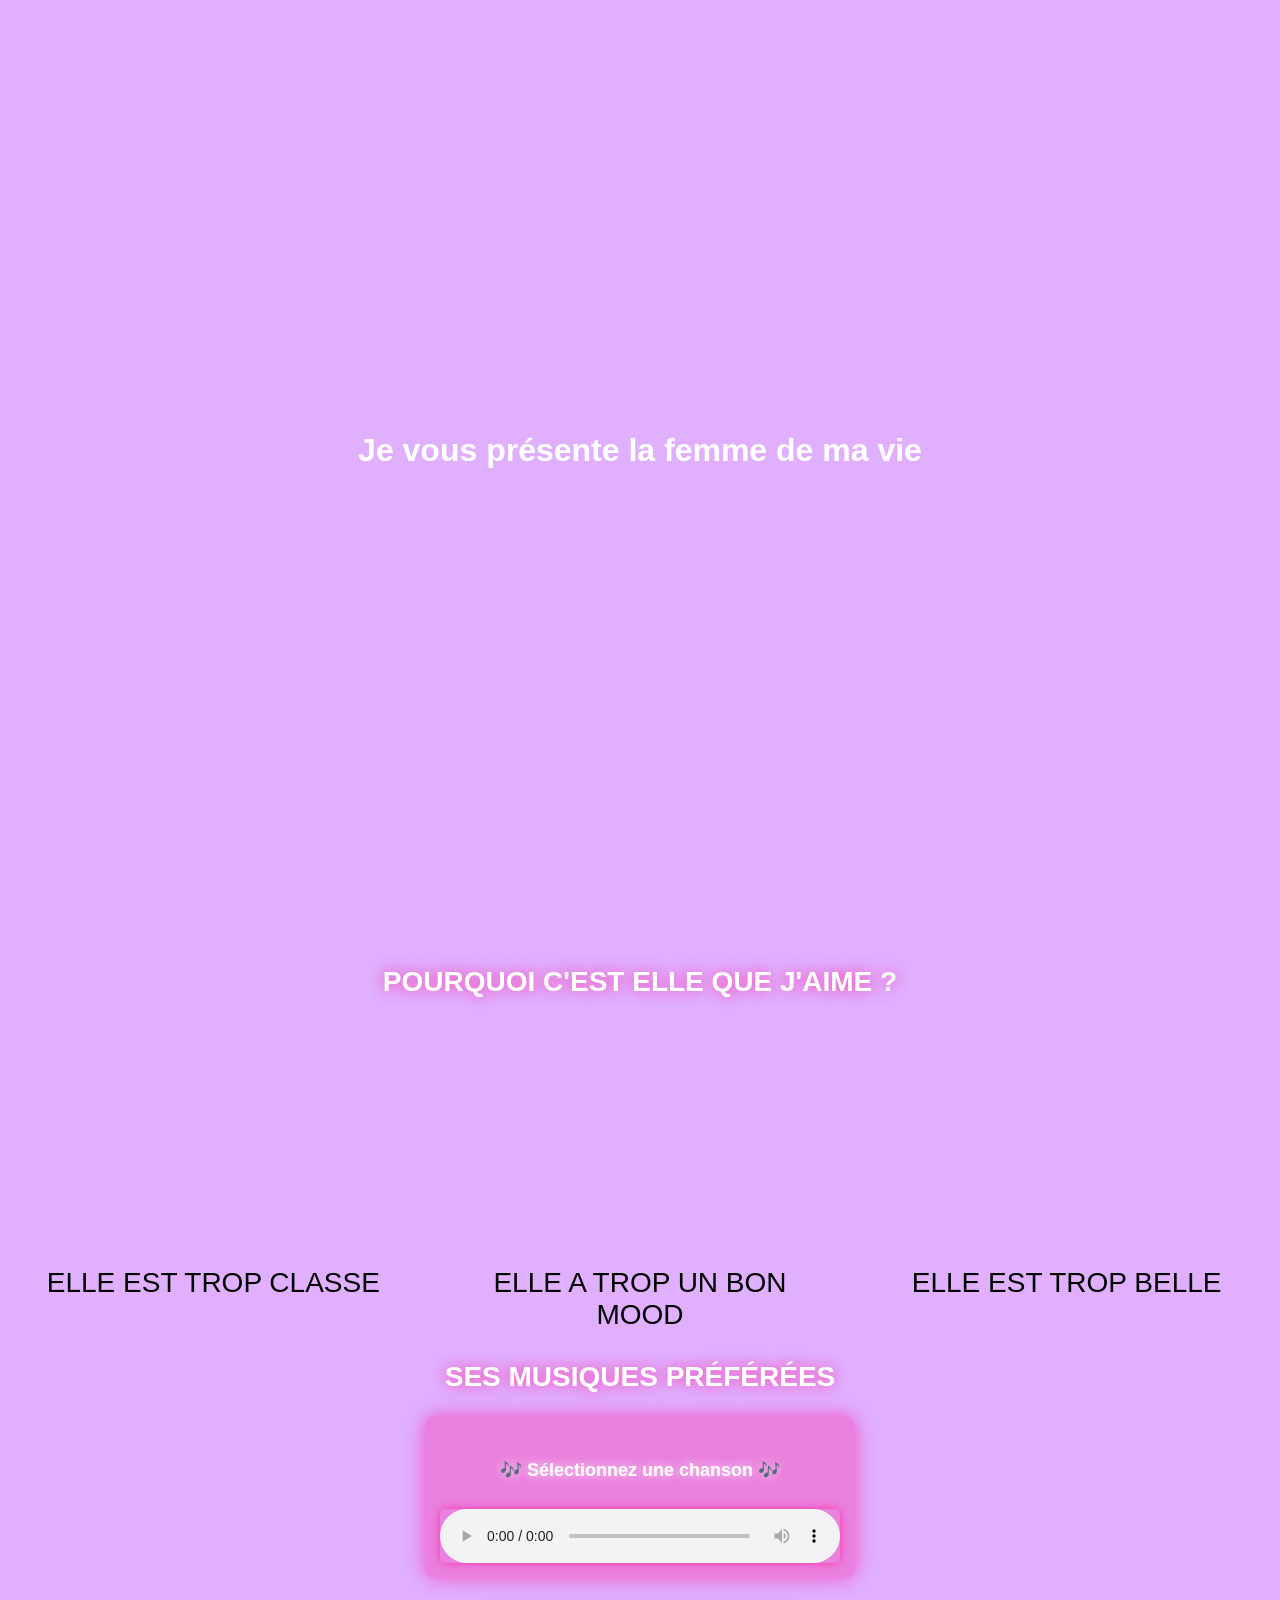
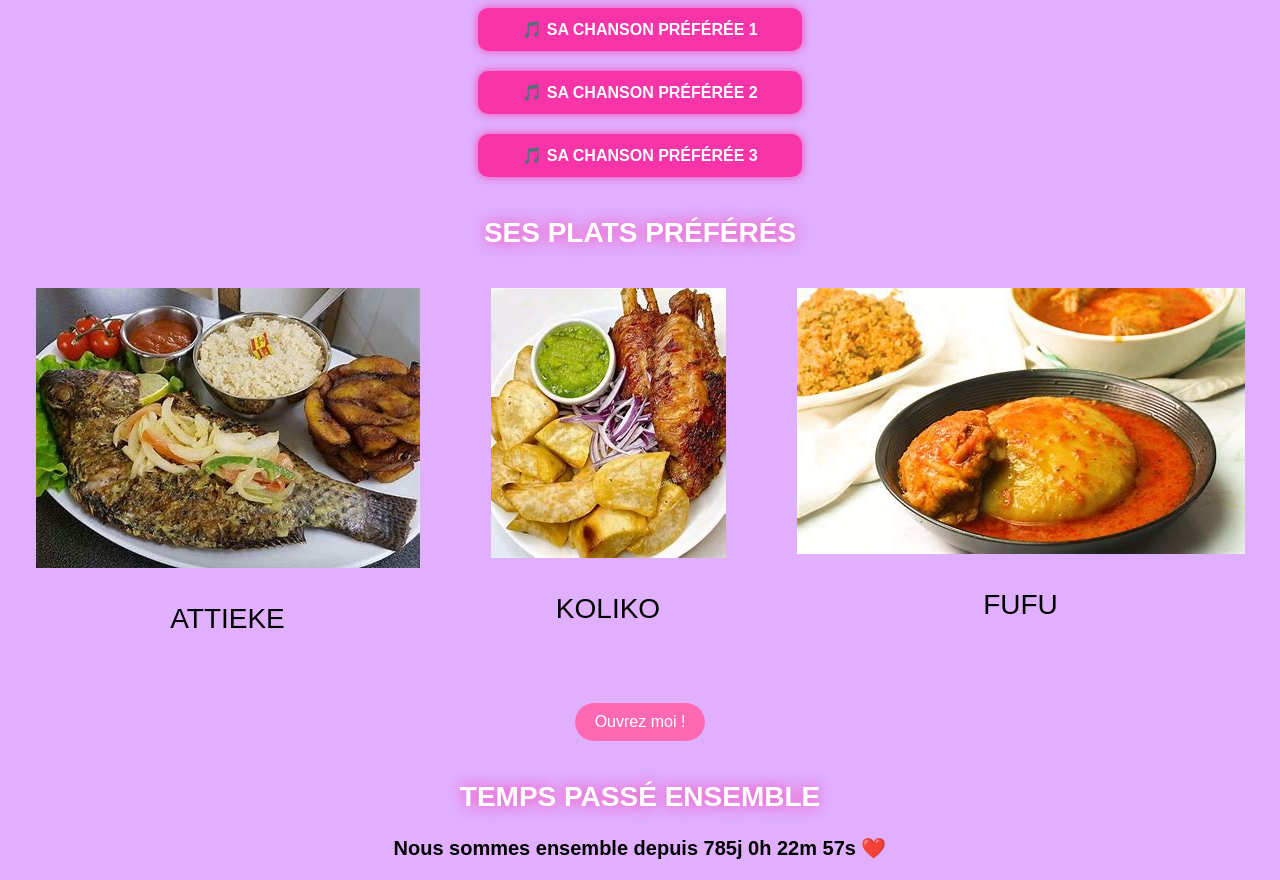
==== index.html @ 4bea7515 "Update and rename main.html to index.html" ====
<!DOCTYPE html>
<html lang="fr">
<head>
    <meta charset="UTF-8">
    <meta name="viewport" content="width=device-width, initial-scale=1.0">
    <link rel="stylesheet" href="style.css">
    <title>La Femme de Ma Vie</title>
</head>
<body>
    <section class="intro">
        <div class="intro-message">
            Je vous présente la femme de ma vie
        </div>
    </section>

    <p><div class="container">
        <h2 class="centered">Pourquoi c'est elle que j'aime ?</h2></div>
        <div class="videos">
            <div class="video-container">
                <video class="video" src="pao3.mp4" autoplay loop muted></video>
                <div class="caption">Elle est trop classe</div>
            </div>
            <div class="video-container">
                <video class="video" src="pao4.mp4" autoplay loop muted></video>
                <div class="caption">Elle a trop un bon mood</div>
            </div>
            <div class="video-container">
                <video class="video" src="pao1.mp4" autoplay loop muted></video>
                <div class="caption">Elle est trop belle</div>
            </div>
        </div>

        <h2 class="centered">Ses Musiques Préférées</h2>
        <div class="playlist">
        <div class="player">
            <p id="current-track">🎶 Sélectionnez une chanson 🎶</p>
            <audio id="audio" controls></audio>
        </div>
        
        <div class="track" onclick="playTrack('track6.mp3', 'Ma Chanson Préférée 1')">
            🎵 Sa Chanson Préférée 1
        </div>
        <div class="track" onclick="playTrack('track5.mp3', 'Ma Chanson Préférée 2')">
            🎵 Sa Chanson Préférée 2
        </div>
        <div class="track" onclick="playTrack('track4.mp3', 'Ma Chanson Préférée 3')">
            🎵 Sa Chanson Préférée 3
        </div>
    </div>
        <h2 class="centered">Ses Plats Préférés</h2>
        <div class="dishes">
            <div class="dish"><img src="attieke2.jpeg" alt="Plat 1"><p>ATTIEKE</p></div>
            <div class="dish"><img src="koliko.jpeg" alt="Plat 2"><p>KOLIKO</p></div>
            <div class="dish"><img src="fufu.jpeg" alt="Plat 3"><p>FUFU</p></div>
        </div>

        <div class="envelope">
    <button id="toggle-message">Ouvrez moi !</button>
    <div id="love-message" class="love-message hidden">
       Il y a des rencontres qui bouleversent une vie. La tienne a été un tournant, une lumière douce venue éclairer mes jours. Depuis que tu es entrée dans ma vie, chaque instant a une saveur différente, plus profonde, plus vraie.

    Tu es bien plus qu’un simple amour. Tu es mon repère, ma force, mon inspiration. Ton rire, ton regard, ta façon d’être... tout en toi me rappelle pourquoi la vie mérite d’être vécue pleinement.

    Ce message n’est pas une déclaration isolée : c’est un engagement. Celui de te respecter, de te soutenir, et de toujours chercher à mériter la place que tu occupes dans ma vie.

    Merci d’être celle que tu es. Merci pour ton élégance, ta bonne humeur, ta beauté – intérieure comme extérieure. Merci d’exister. Je suis profondément chanceux de partager ce chemin avec toi.

    Et à ceux qui lisent ce message : sachez que derrière ces mots se cache une histoire, une vraie. Celle de deux personnes qui ont choisi, chaque jour, de s’aimer sincèrement. 💜
    </div>
</div>

        <h2 class="centered">Temps passé ensemble</h2>
        <div class="countdown">
            <p id="countdown"></p>
        </div>
    </div>

    <script src="script.js"></script>
</body>
</html>
---- style.css ----
body {
    font-family: Arial, sans-serif;
    margin: 0;
    padding: 0;
    background-color: #e0b0ff; /* Couleur mauve */
}

.floating-message {
    position: absolute;
    top: 20px;
    left: 50%;
    transform: translateX(-50%);
    font-size: 24px;
    color: #fff;
    background-color: #ff4081;
    padding: 10px 20px;
    border-radius: 5px;
    animation: float 3s ease-in-out infinite;
    text-align: center; /* Centrer le texte */
    align-items: center;
    align-content: center;
}

@keyframes float {
    0%, 100% {
        transform: translateY(0);
    }
    50% {
        transform: translateY(-10px);
    }
}

.container {
    max-width: 1200px;
    margin: auto;
    padding: 20px;
}

.centered {
    text-align: center; /* Centrer le texte des titres */
}

.videos {
    display: flex;
    justify-content: space-around;
    flex-wrap: wrap;
}

.video-container {
    width: 30%;
    position: relative;
}

.video {
    width: 100%;
    border-radius: 10px;
}

.caption {
    color: black;
    font-size: 28px;
    text-transform: uppercase;
    margin-top: 30px;
    
    text-align: center;
}

.music {
    text-align: center;
}

.music-controls {
    text-align: center;
    margin: 10px 0;
}

.music-controls input {
    width: 150px;
}

.dishes {
    display: flex;
    justify-content: space-around;
    flex-wrap: wrap;
}

.dish {
    color: black;
    font-size: 28px;
    text-transform: uppercase;
    margin-top: 15px;
    
    text-align: center;
}

.envelope {
    text-align: center;
    margin: 40px auto;
    max-width: 500px;
}

button#toggle-message {
    padding: 10px 20px;
    font-size: 16px;
    background-color: #ff69b4;
    color: white;
    border: none;
    border-radius: 25px;
    cursor: pointer;
    transition: background-color 0.3s ease;
}

button#toggle-message:hover {
    background-color: #ff1493;
}

.love-message {
    margin-top: 20px;
    padding: 15px 20px;
    background-color: #fff8dc;
    border: 2px solid #ffcc00;
    border-radius: 12px;
    font-size: 17px;
    line-height: 1.5;
    opacity: 1;
    transition: opacity 0.5s ease;
}

.love-message.hidden {
    display: none;
    opacity: 0;
}

.countdown {
    text-align: center;
    font-size: 20px;
    font-weight: bold;
}

.intro {
    height: 100vh;
    background-color: #e0b0ff; /* même couleur mauve */
    display: flex;
    justify-content: center;
    align-items: center;
    position: relative;
}

.intro-message {
    font-size: 32px;
    color: white;
    font-weight: bold;
    animation: fadeInUp 2s ease-out;
    text-align: center;
    padding: 20px;
}

@keyframes fadeInUp {
    0% {
        opacity: 0;
        transform: translateY(30px);
    }
    100% {
        opacity: 1;
        transform: translateY(0);
    }
}
h2 {
    color: white;
    font-size: 28px;
    text-transform: uppercase;
    margin-top: 30px;
    text-shadow: 0px 0px 15px rgba(255, 20, 147, 0.8);
    text-align: center;
}
/* Centrer la playlist */
.playlist {
    display: flex;
    flex-direction: column;
    align-items: center;
    margin-top: 20px;
}

/* Style du lecteur audio et du texte */
.player {
    display: flex;
    flex-direction: column;
    align-items: center;
    margin-bottom: 20px;
    padding: 15px;
    background: rgba(255, 20, 147, 0.3);
    border-radius: 10px;
    width: 80%;
    max-width: 400px;
    box-shadow: 0px 0px 20px rgba(255, 20, 147, 0.6);
}

/* Texte plus lisible */
/* Texte plus lisible et maintenant en blanc */
#current-track {
    color: white; /* Changement en blanc */
    font-size: 18px;
    font-weight: bold;
    padding: 10px;
    text-shadow: 0px 0px 10px rgba(255, 255, 255, 0.8); /* Ombre blanche douce */
}


/* Style du lecteur audio */
audio {
    width: 100%;
    outline: none;
    border-radius: 5px;
    box-shadow: 0px 0px 10px rgba(255, 20, 147, 0.7);
}

/* Style des boutons de musique */
.track {
    padding: 12px;
    background: rgba(255, 20, 147, 0.8);
    margin: 10px;
    border-radius: 10px;
    cursor: pointer;
    transition: 0.3s;
    width: 60%;
    max-width: 300px;
    text-align: center;
    color: white;
    font-weight: bold;
    text-transform: uppercase;
    box-shadow: 0px 0px 10px rgba(255, 20, 147, 0.7);
}
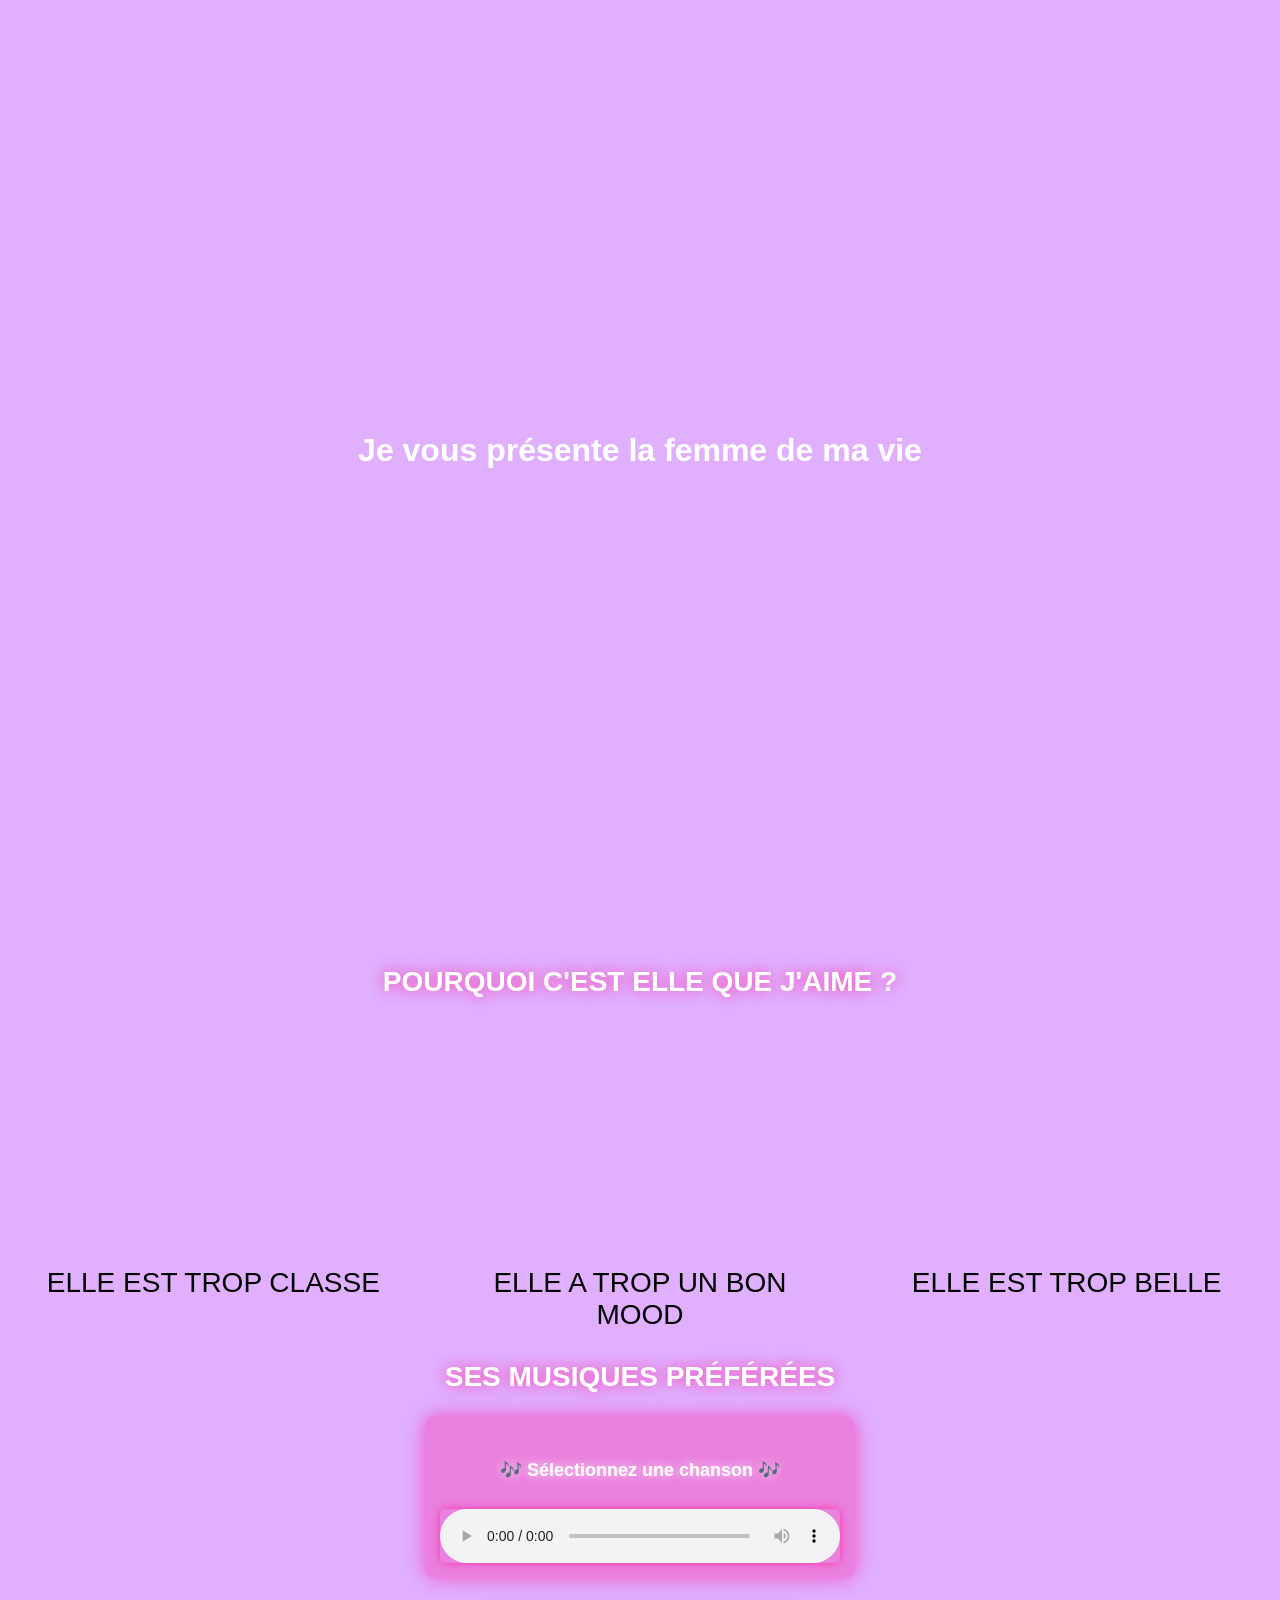
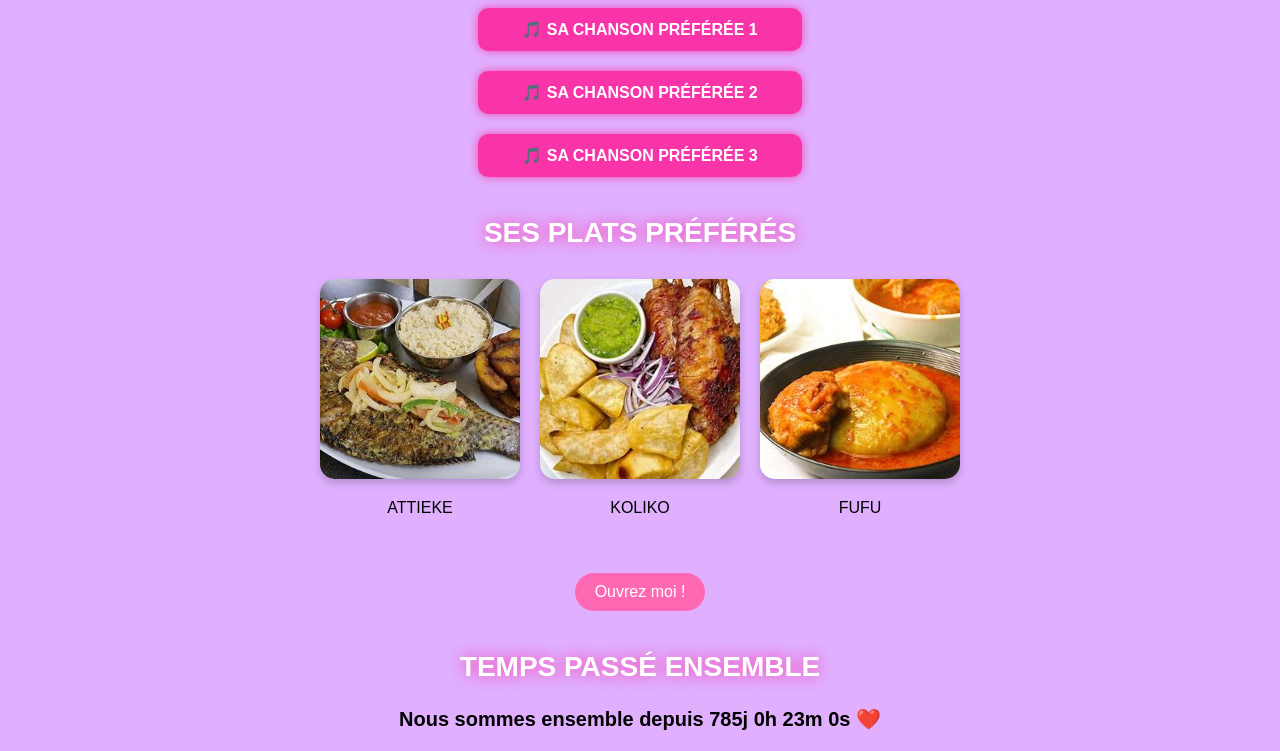
==== commit 880f50ea: "Update index.html" ====
--- a/index.html
+++ b/index.html
@@ -49,10 +49,19 @@
     </div>
         <h2 class="centered">Ses Plats Préférés</h2>
         <div class="dishes">
-            <div class="dish"><img src="attieke2.jpeg" alt="Plat 1"><p>ATTIEKE</p></div>
-            <div class="dish"><img src="koliko.jpeg" alt="Plat 2"><p>KOLIKO</p></div>
-            <div class="dish"><img src="fufu.jpeg" alt="Plat 3"><p>FUFU</p></div>
-        </div>
+    <div class="dish">
+        <img src="attieke2.jpeg" alt="Plat 1" class="dish-img" />
+        <p>ATTIEKE</p>
+    </div>
+    <div class="dish">
+        <img src="koliko.jpeg" alt="Plat 2" class="dish-img" />
+        <p>KOLIKO</p>
+    </div>
+    <div class="dish">
+        <img src="fufu.jpeg" alt="Plat 3" class="dish-img" />
+        <p>FUFU</p>
+    </div>
+</div>
 
         <div class="envelope">
     <button id="toggle-message">Ouvrez moi !</button>
--- a/style.css
+++ b/style.css
@@ -80,17 +80,27 @@
 
 .dishes {
     display: flex;
-    justify-content: space-around;
+    justify-content: center;
+    gap: 20px;
     flex-wrap: wrap;
+    margin-top: 30px;
 }
 
 .dish {
-    color: black;
-    font-size: 28px;
-    text-transform: uppercase;
-    margin-top: 15px;
-    
-    text-align: center;
+    text-align: center;
+}
+
+.dish-img {
+    width: 200px;
+    height: 200px;
+    object-fit: cover;
+    border-radius: 15px;
+    box-shadow: 0 4px 8px rgba(0, 0, 0, 0.2);
+    transition: transform 0.3s ease;
+}
+
+.dish-img:hover {
+    transform: scale(1.05);
 }
 
 .envelope {
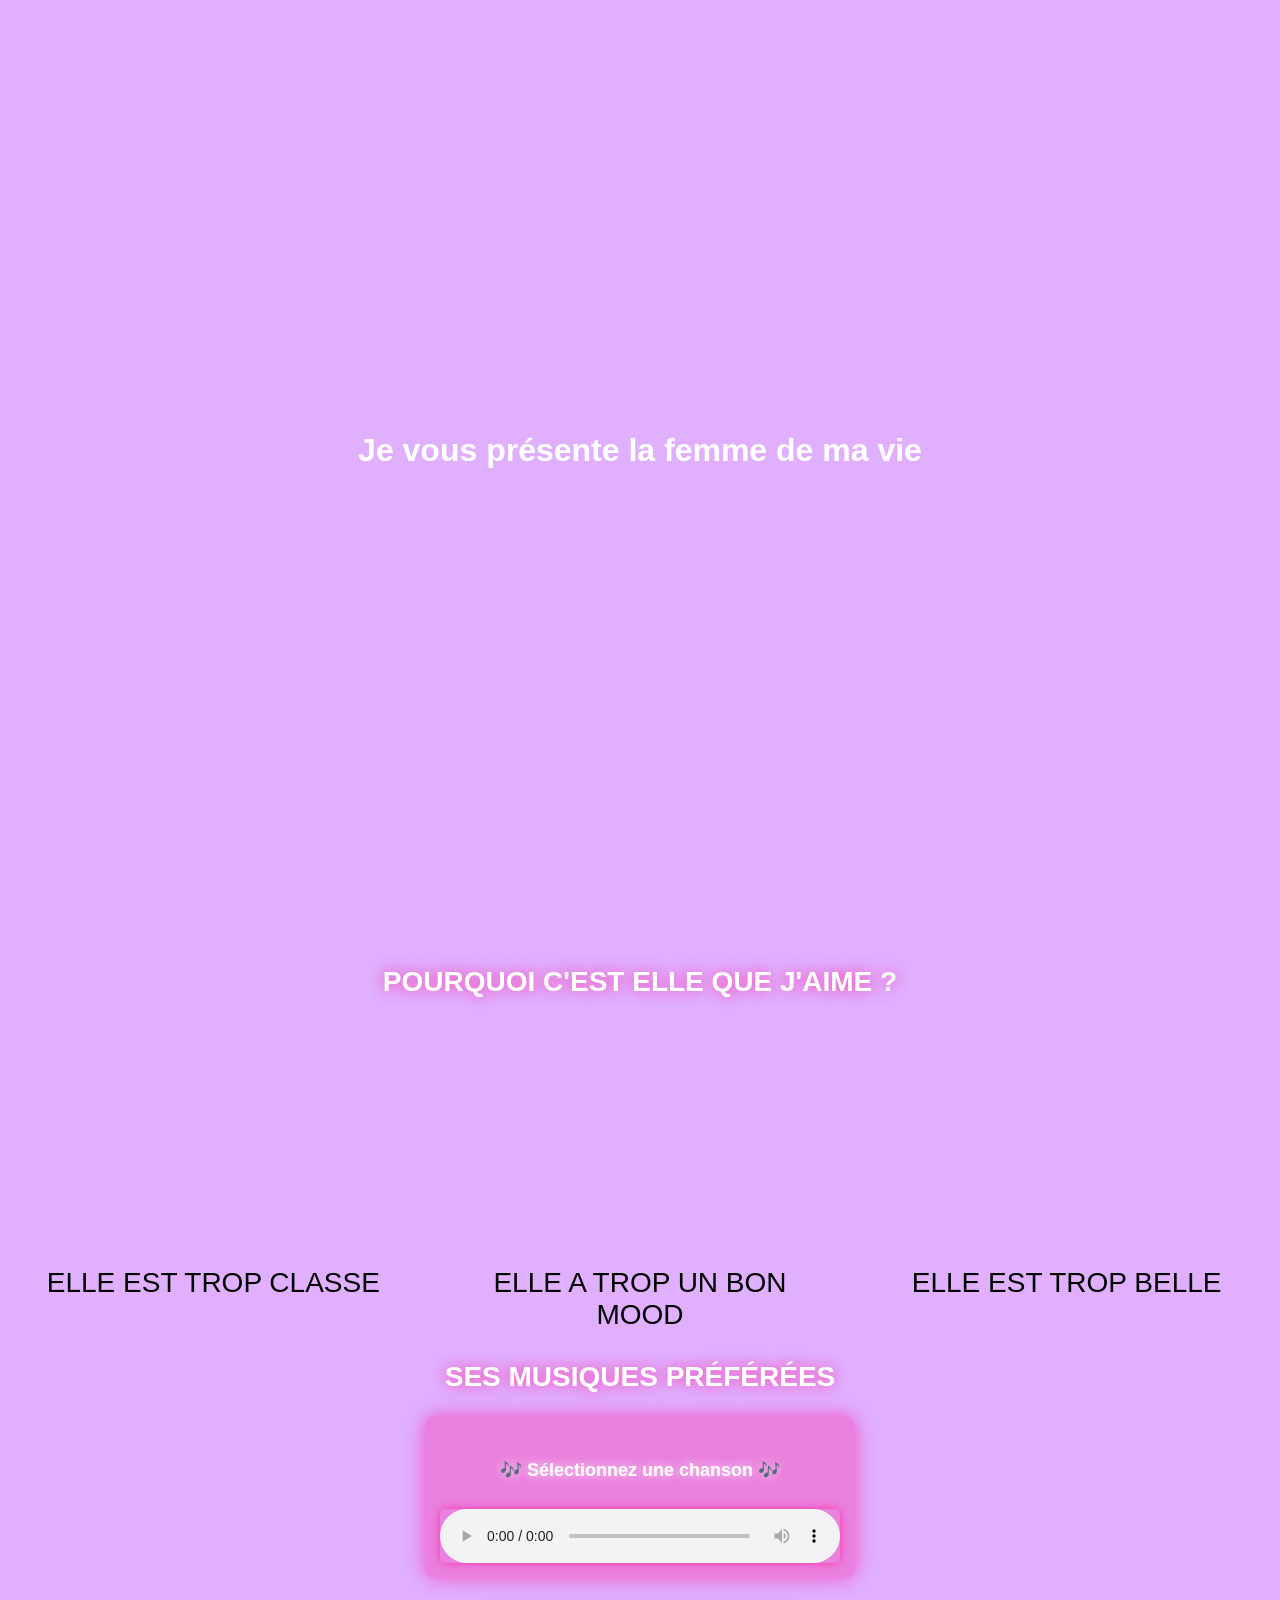
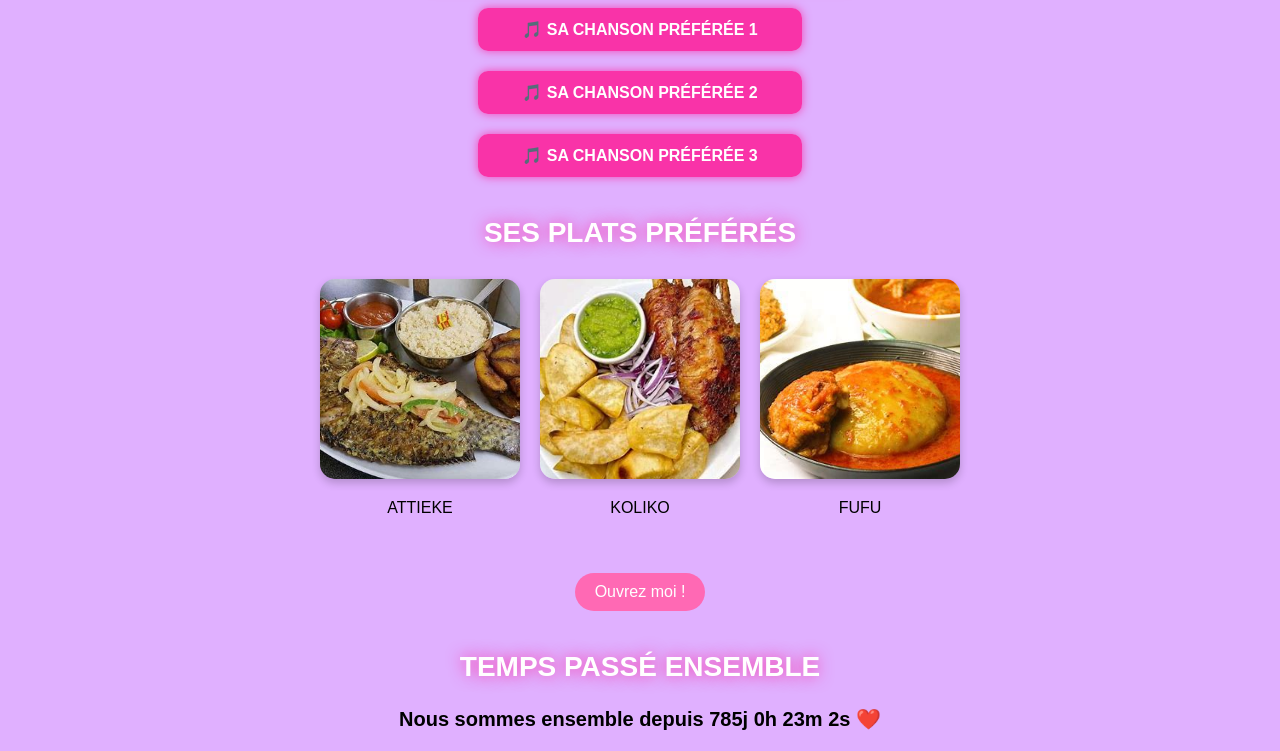
==== commit ed750300: "Update index.html" ====
--- a/index.html
+++ b/index.html
@@ -64,7 +64,7 @@
 </div>
 
         <div class="envelope">
-    <button id="toggle-message">Ouvrez moi !</button>
+    <button id="toggle-message" class="glow">Ouvrez moi !</button>
     <div id="love-message" class="love-message hidden">
        Il y a des rencontres qui bouleversent une vie. La tienne a été un tournant, une lumière douce venue éclairer mes jours. Depuis que tu es entrée dans ma vie, chaque instant a une saveur différente, plus profonde, plus vraie.
 
--- a/style.css
+++ b/style.css
@@ -78,6 +78,14 @@
     width: 150px;
 }
 
+.favorite-dishes {
+    display: flex;
+    flex-wrap: wrap;
+    justify-content: center;
+    gap: 20px;
+    margin: 40px 0;
+}
+
 .dishes {
     display: flex;
     justify-content: center;
@@ -102,6 +110,7 @@
 .dish-img:hover {
     transform: scale(1.05);
 }
+
 
 .envelope {
     text-align: center;
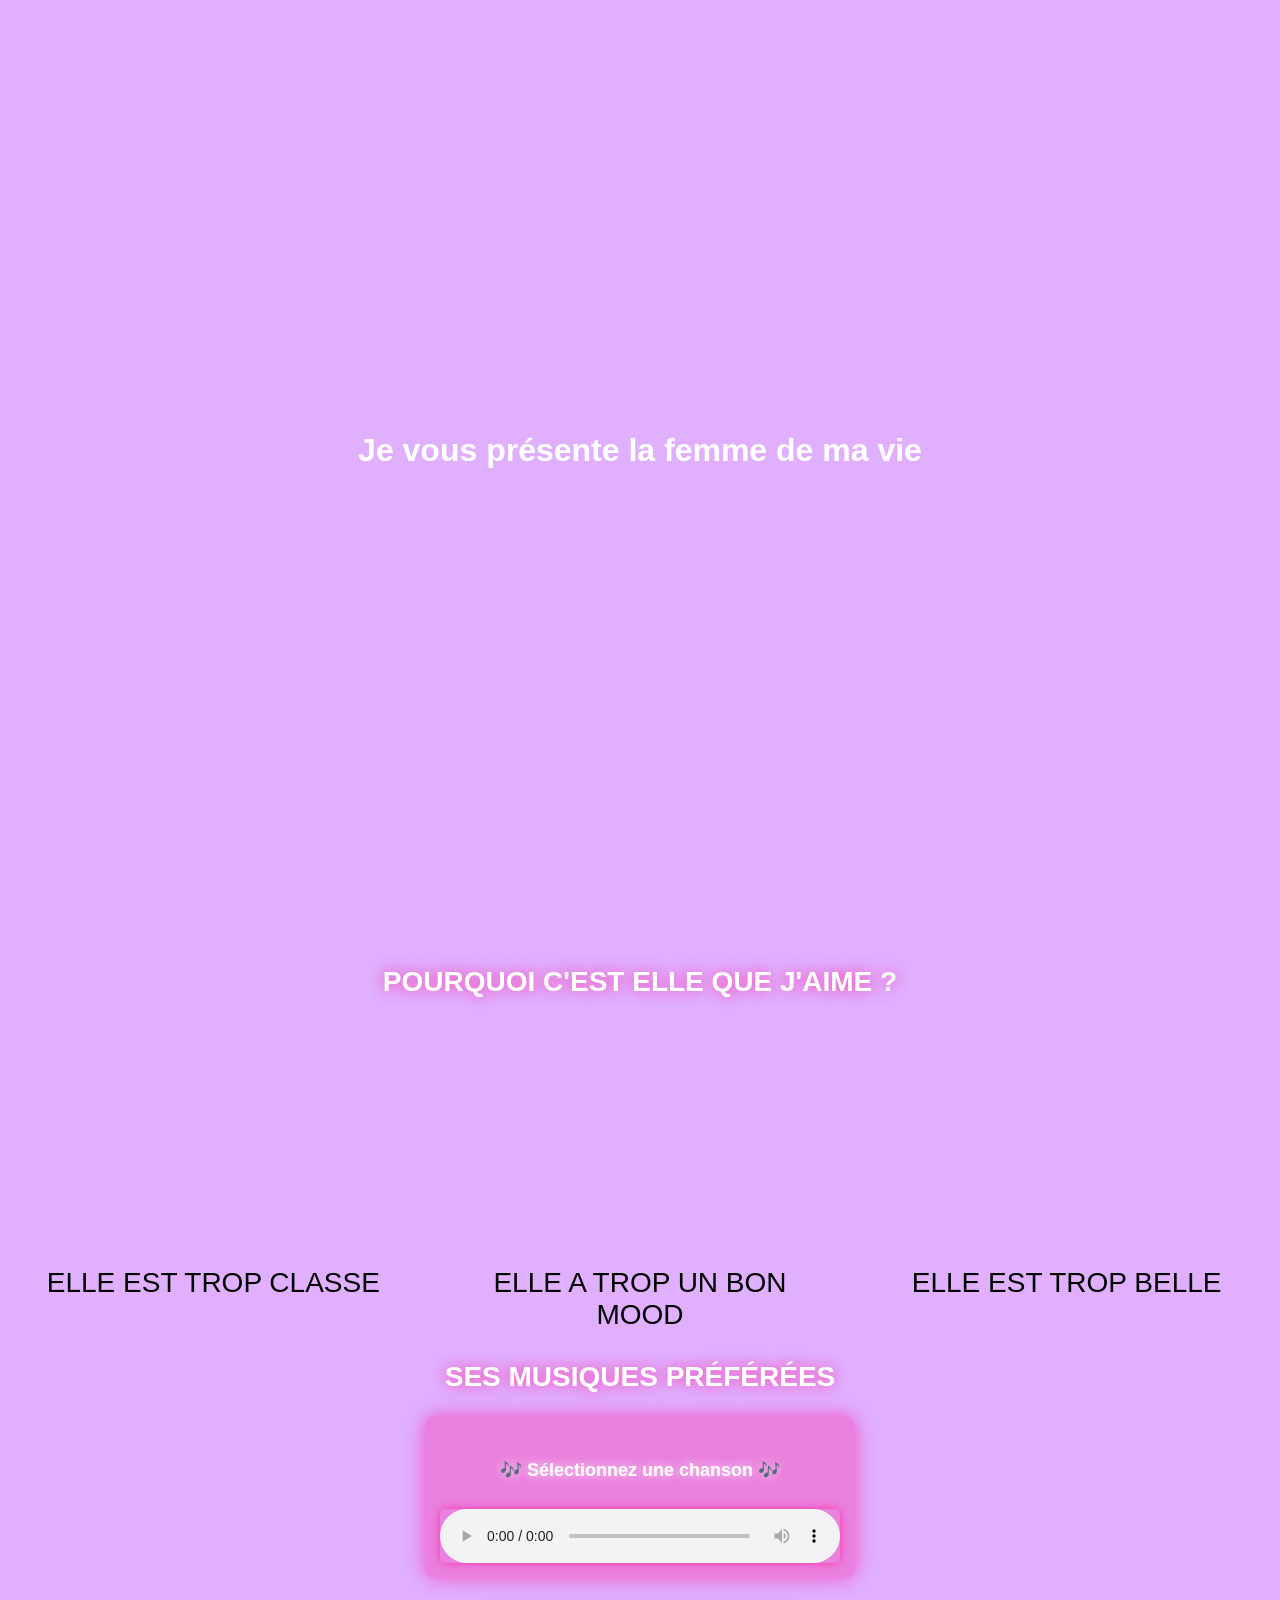
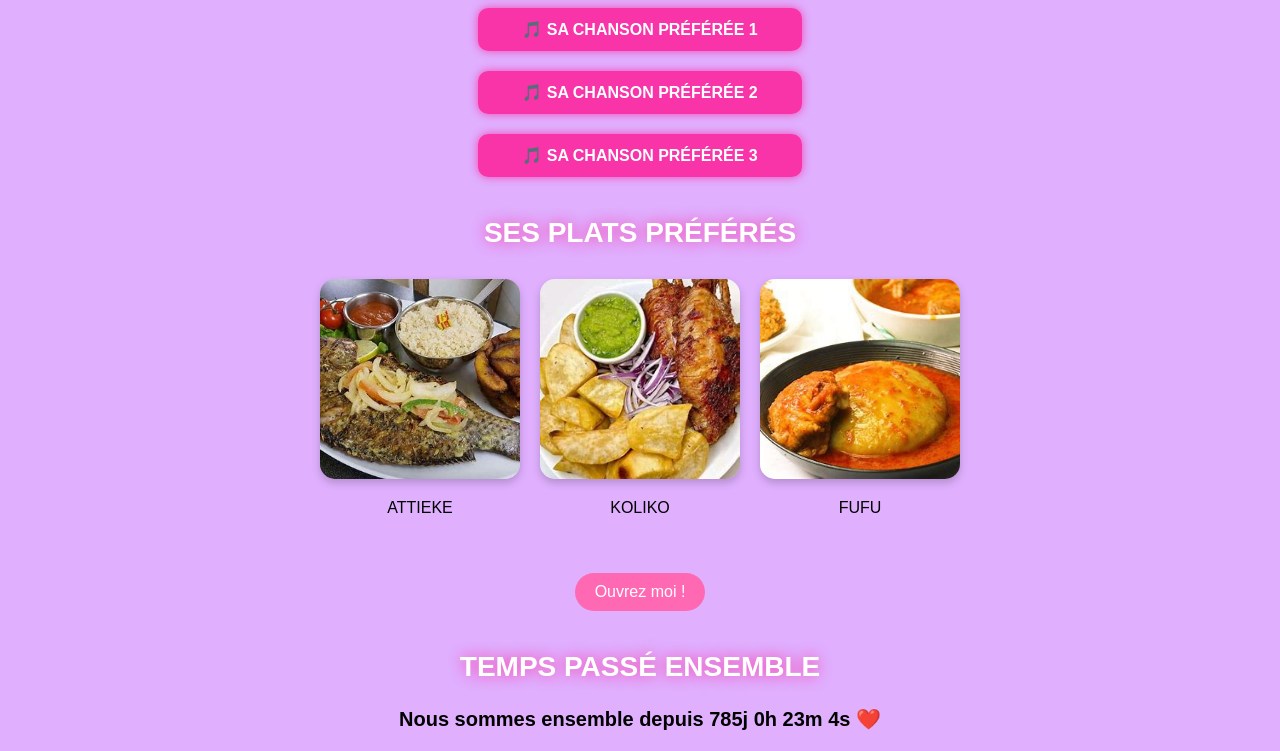
==== commit 2ede6bdf: "Update index.html" ====
--- a/index.html
+++ b/index.html
@@ -48,7 +48,7 @@
         </div>
     </div>
         <h2 class="centered">Ses Plats Préférés</h2>
-        <div class="dishes">
+       <div class="dishes">
     <div class="dish">
         <img src="attieke2.jpeg" alt="Plat 1" class="dish-img" />
         <p>ATTIEKE</p>
@@ -62,6 +62,7 @@
         <p>FUFU</p>
     </div>
 </div>
+
 
         <div class="envelope">
     <button id="toggle-message" class="glow">Ouvrez moi !</button>
@@ -87,4 +88,3 @@
     <script src="script.js"></script>
 </body>
 </html>
-
--- a/style.css
+++ b/style.css
@@ -110,7 +110,6 @@
 .dish-img:hover {
     transform: scale(1.05);
 }
-
 
 .envelope {
     text-align: center;
@@ -249,3 +248,45 @@
     text-transform: uppercase;
     box-shadow: 0px 0px 10px rgba(255, 20, 147, 0.7);
 }
+
+.glow-button {
+    padding: 10px 20px;
+    font-size: 16px;
+    background-color: #ff69b4;
+    color: white;
+    border: none;
+    border-radius: 25px;
+    cursor: pointer;
+    position: relative;
+    animation: glow 1.5s infinite;
+    box-shadow: 0 0 10px rgba(255, 105, 180, 0.7);
+    transition: background-color 0.3s ease;
+}
+
+@keyframes pulseGlow {
+    0% {
+        box-shadow: 0 0 10px #ff69b4, 0 0 20px #ff69b4;
+    }
+    50% {
+        box-shadow: 0 0 20px #ff1493, 0 0 30px #ff1493;
+    }
+    100% {
+        box-shadow: 0 0 10px #ff69b4, 0 0 20px #ff69b4;
+    }
+}
+
+button#toggle-message {
+    padding: 10px 20px;
+    font-size: 16px;
+    background-color: #ff69b4;
+    color: white;
+    border: none;
+    border-radius: 25px;
+    cursor: pointer;
+    transition: background-color 0.3s ease;
+}
+
+/* 🔥 Classe qui applique le glow seulement quand active */
+button.glow {
+    animation: pulseGlow 1.5s infinite;
+}
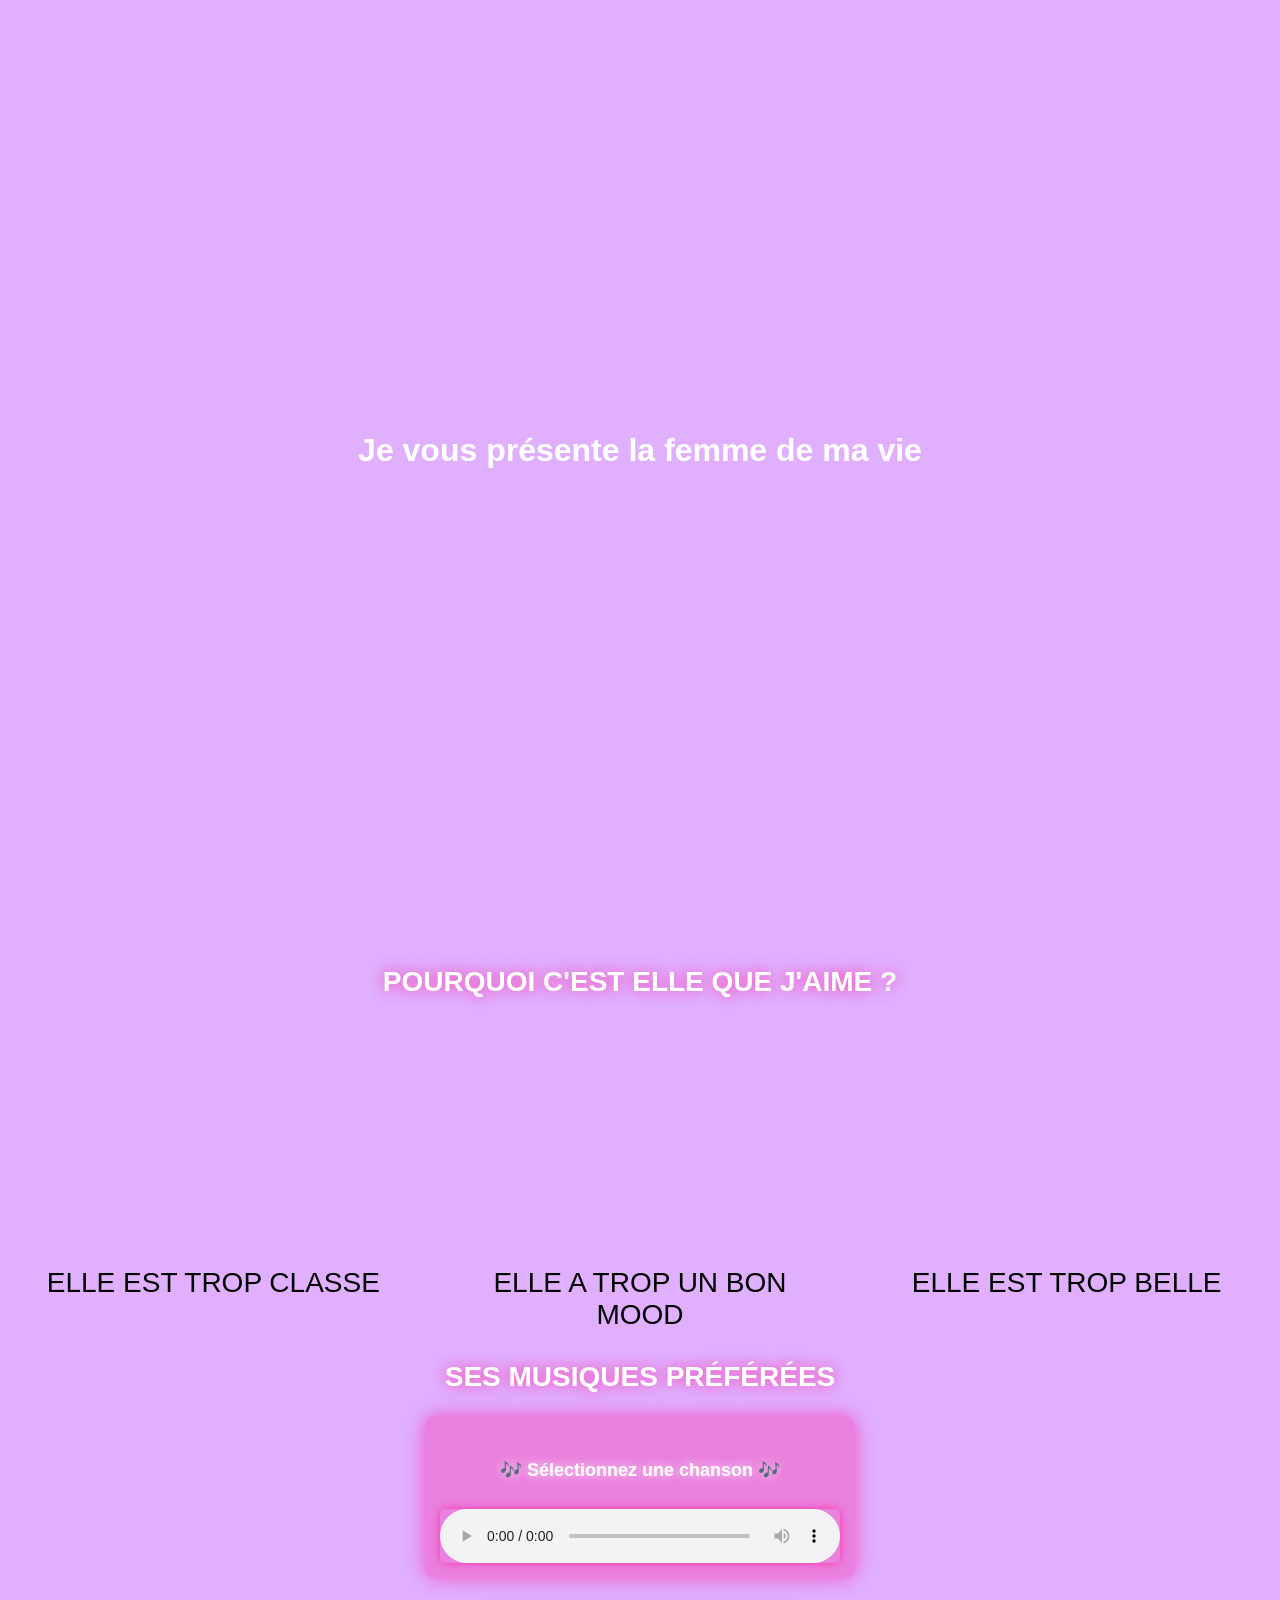
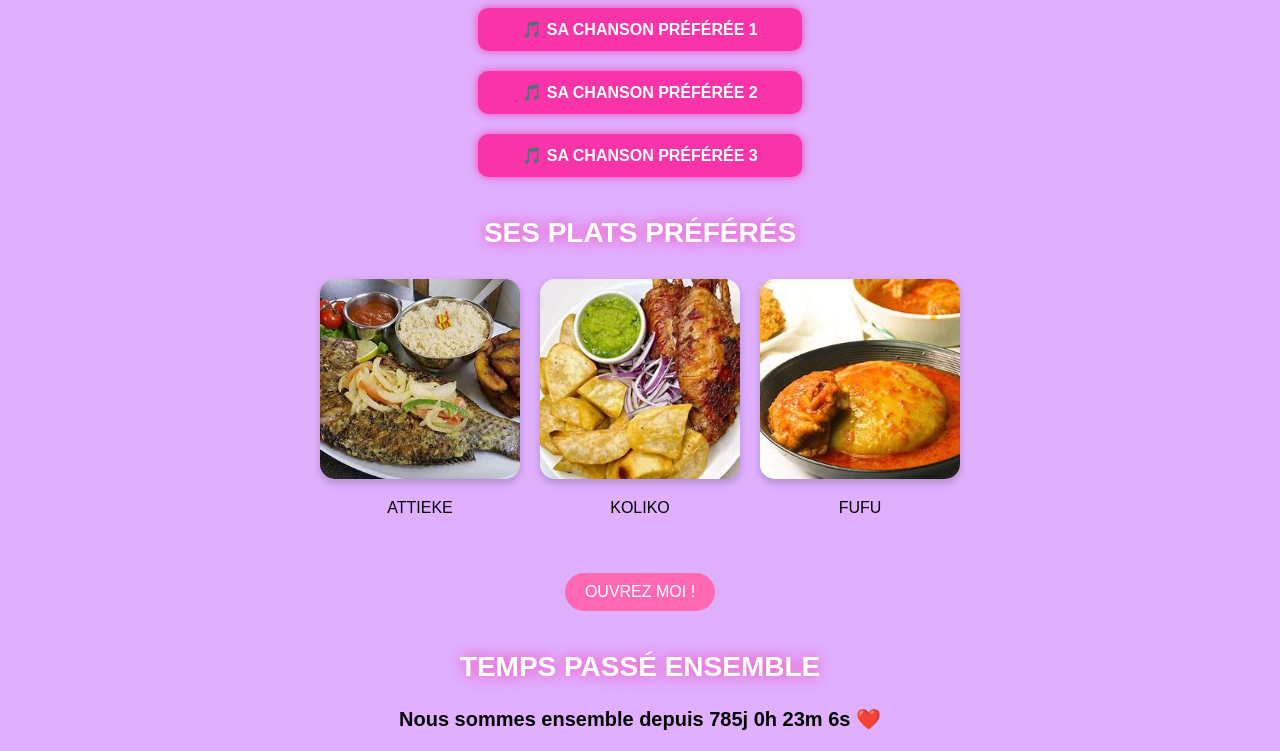
==== commit 9c5bfdaa: "Update index.html" ====
--- a/index.html
+++ b/index.html
@@ -65,7 +65,7 @@
 
 
         <div class="envelope">
-    <button id="toggle-message" class="glow">Ouvrez moi !</button>
+    <button id="toggle-message" class="glow">OUVREZ MOI !</button>
     <div id="love-message" class="love-message hidden">
        Il y a des rencontres qui bouleversent une vie. La tienne a été un tournant, une lumière douce venue éclairer mes jours. Depuis que tu es entrée dans ma vie, chaque instant a une saveur différente, plus profonde, plus vraie.
 
